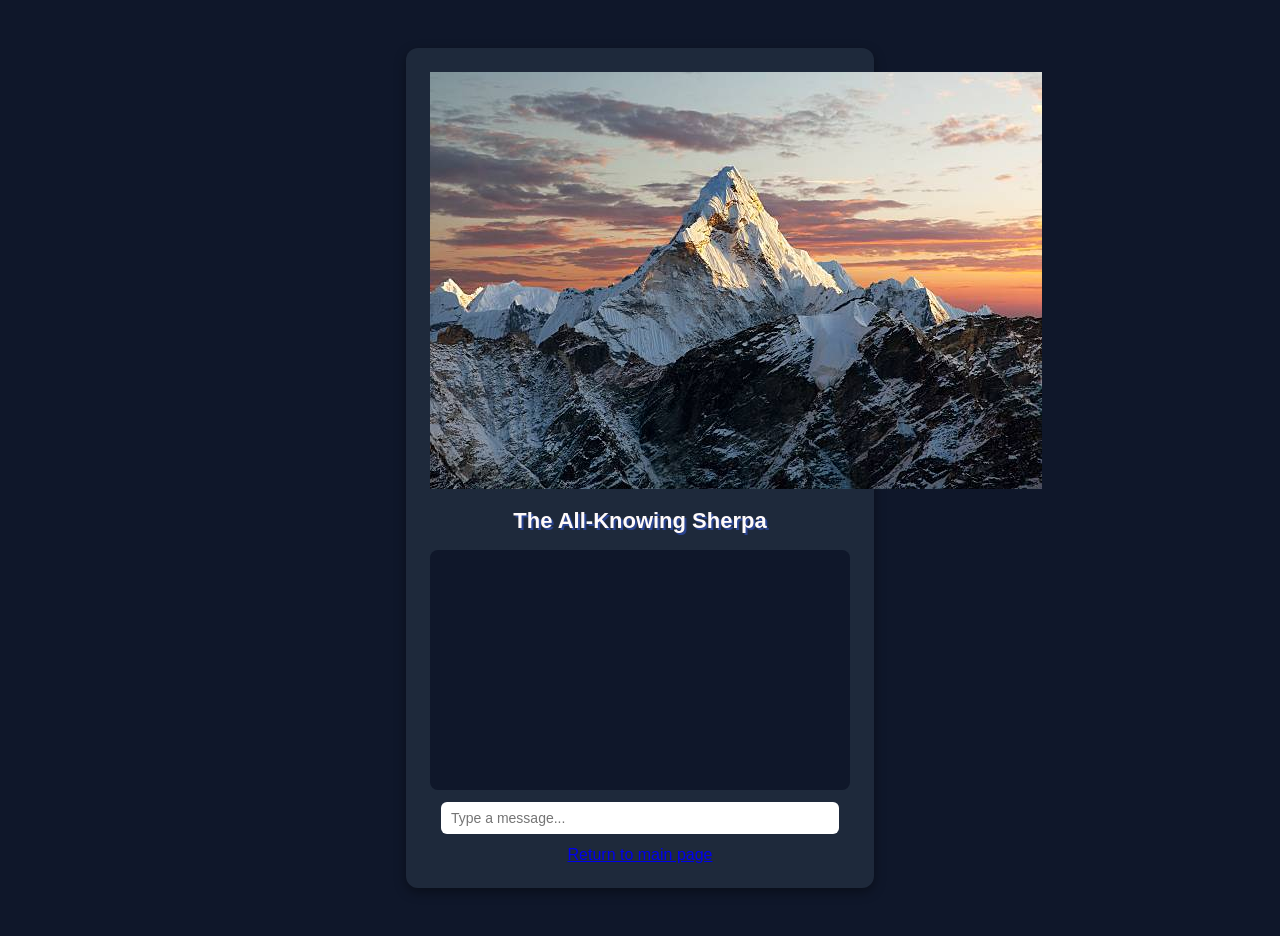
==== chatbot.html @ 916409c4 "Enhance chatbot HTML structure and styles Updated styling and layout for the chatbot interface." ====
<!DOCTYPE html>
<html lang="en">
<meta charset="UTF-8">

<html>
      <title> Sherpa Chatbot</title>

      <style>
      body {
        background-color: #0F172A;
        font-family: Arial, sans-serif;
        color: snow;
        text-align: center;
        padding: 40px 20px;
      }

      .card {
        max-width: 420px;
        margin: 0 auto;
        background-color: #1E293B;
        border-radius: 12px;
        padding: 24px;
        box-shadow: 0 4px 12px rgba(0, 0, 0, 0.4);
      }

      h1 {
        font-size: 22px;
        text-shadow: 2px 2px #2A4390;
        margin-bottom: 16px;
      }

      #chat {
        text-align: left;
        height: 220px;
        overflow-y: auto;
        background-color: #0F172A;
        border-radius: 8px;
        padding: 10px;
        margin-bottom: 12px;
      }
      

      #chat p {
        margin: 6px 0;
        padding: 8px 12px;
        border-radius: 8px;
        max-width: 80%;
        word-wrap: break-word;
      }

      .user-msg {
        background-color: darkblue;
        margin-left: auto;
        text-align: right;
      }

      .bot-msg {
        background-color: #37ad3f;
        color: #0F172A;
        margin-right: auto;
      }

      #userInput {
        width: 90%;
        padding: 8px 10px;
        border-radius: 6px;
        border: none;
        font-size: 14px;
        margin-bottom: 12px;
      }

      .back-link {
        display: inline-block;
        margin-top: 16px;
        color: whitesmoke;
        background: darkblue;
        text-decoration: none;
        padding: 6px 14px;
        border-radius: 8px;
        font-size: 13px;
      }

      .back-link:hover {
        color: darkgray;
      }

      

      </style>
      </head>
  <body>

      
      <div class="card">
         
          <img src="Mountainpic.jpg">
          <h1>The All-Knowing Sherpa</h1>
          <div id="chat"></div>
          <input type="text" id="userInput" placeholder="Type a message..." onkeypress="handleUserInput(event)">
          <script src="chatz.js"></script>
          <a href="https://Gus333-sch.github.io/Coding1/">Return to main page</a> <br>
      </div>
        <script src="chatz.js"></script>
      
      </body>
</html>
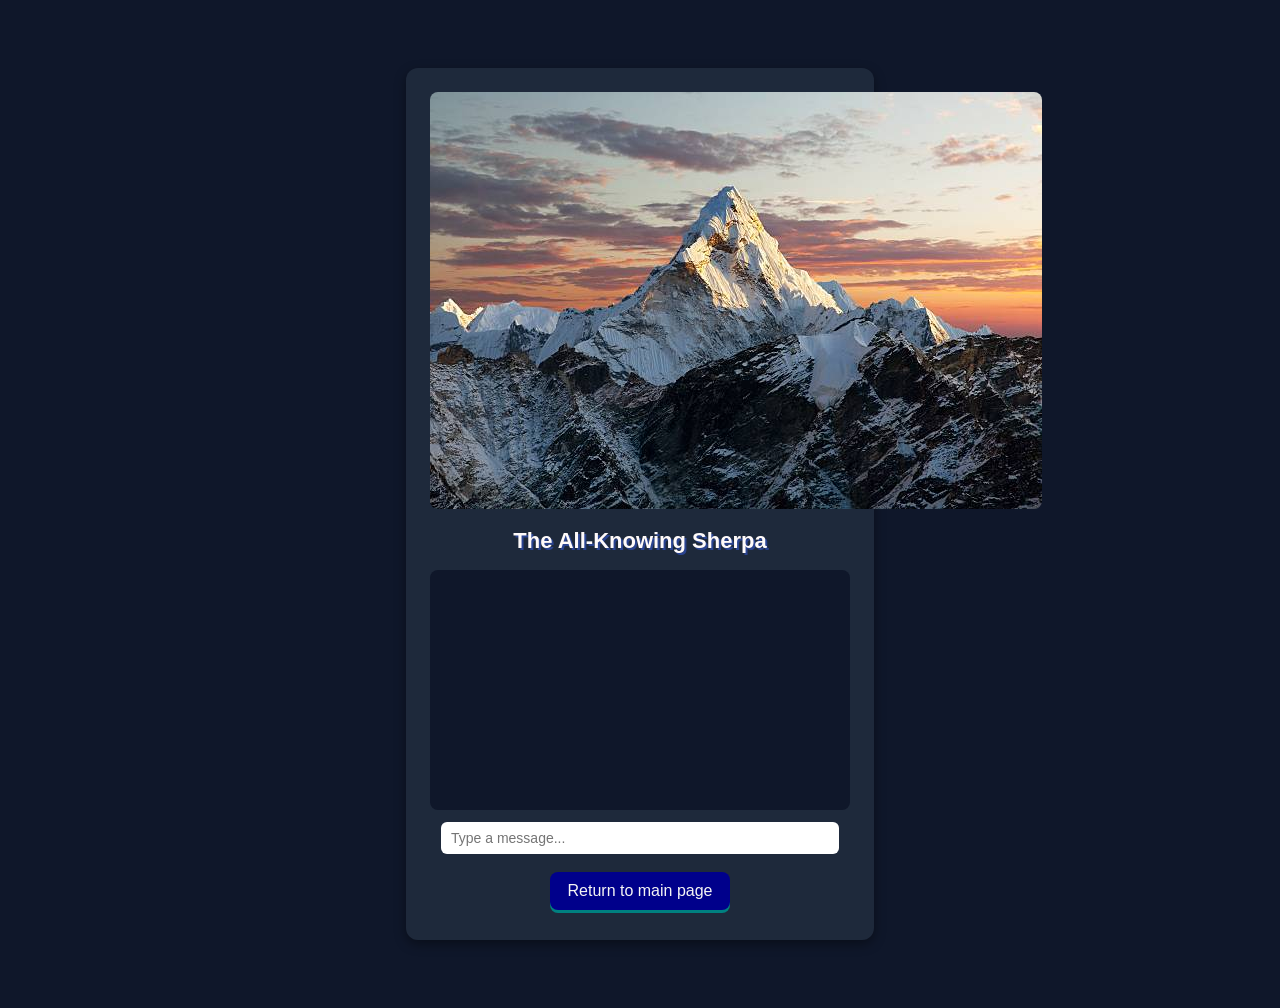
==== commit f947bea0: "Update chatbot.html" ====
--- a/chatbot.html
+++ b/chatbot.html
@@ -1,6 +1,7 @@
 <!DOCTYPE html>
 <html lang="en">
 <meta charset="UTF-8">
+<meta name="viewport" content="width=device-width, initial-scale=1.0">
 
 <html>
       <title> Sherpa Chatbot</title>
@@ -88,12 +89,13 @@
 
       </style>
       </head>
+      <link rel="stylesheet" href="styles.css">
   <body>
 
       
       <div class="card">
          
-          <img src="Mountainpic.jpg">
+          <img src="Mountainpic.jpg" alt="Mountain" class="avatar">
           <h1>The All-Knowing Sherpa</h1>
           <div id="chat"></div>
           <input type="text" id="userInput" placeholder="Type a message..." onkeypress="handleUserInput(event)">
--- a/styles.css
+++ b/styles.css
@@ -0,0 +1,57 @@
+           div {
+  width: 320px #37ad3f;
+  height: 50px #37ad3f;
+  padding: 10px #37ad3f;
+  border: 5px #37ad3f;
+  margin: 0;                  
+}
+
+           h1 {
+           "font-family:verdana";
+           text-shadow: 2px 2px #2A4390;
+           color:snow;
+           } 
+
+
+body {
+     background-color: #0F172A;
+     font-family: Arial, sans-serif;
+     text-align: center;
+     padding: 60px;        
+}
+
+img {
+           border-radius: 8px;
+           
+}
+
+a{
+           color:whitesmoke;
+           display:inline-block;
+           background:darkblue;
+           text-decoration:none;
+           display:inline-block;
+           padding:10px 18px;
+           border-radius:8px;
+           box-shadow: 0 3px 0 Teal;
+           transition: all 0.1s ease;
+           margin: 6px 0; 
+}
+
+a:hover{
+           color:darkgray;
+           text-decoration:none;
+           transition-property: margin-right, blue;
+           transition-delay: 1s;
+
+           
+
+           
+}           
+a:active{
+           color:silver;
+           text-decoration:none;
+           transform: translateY(3px);
+           box-shadow: 0 0 0 PowderBlue;
+
+}
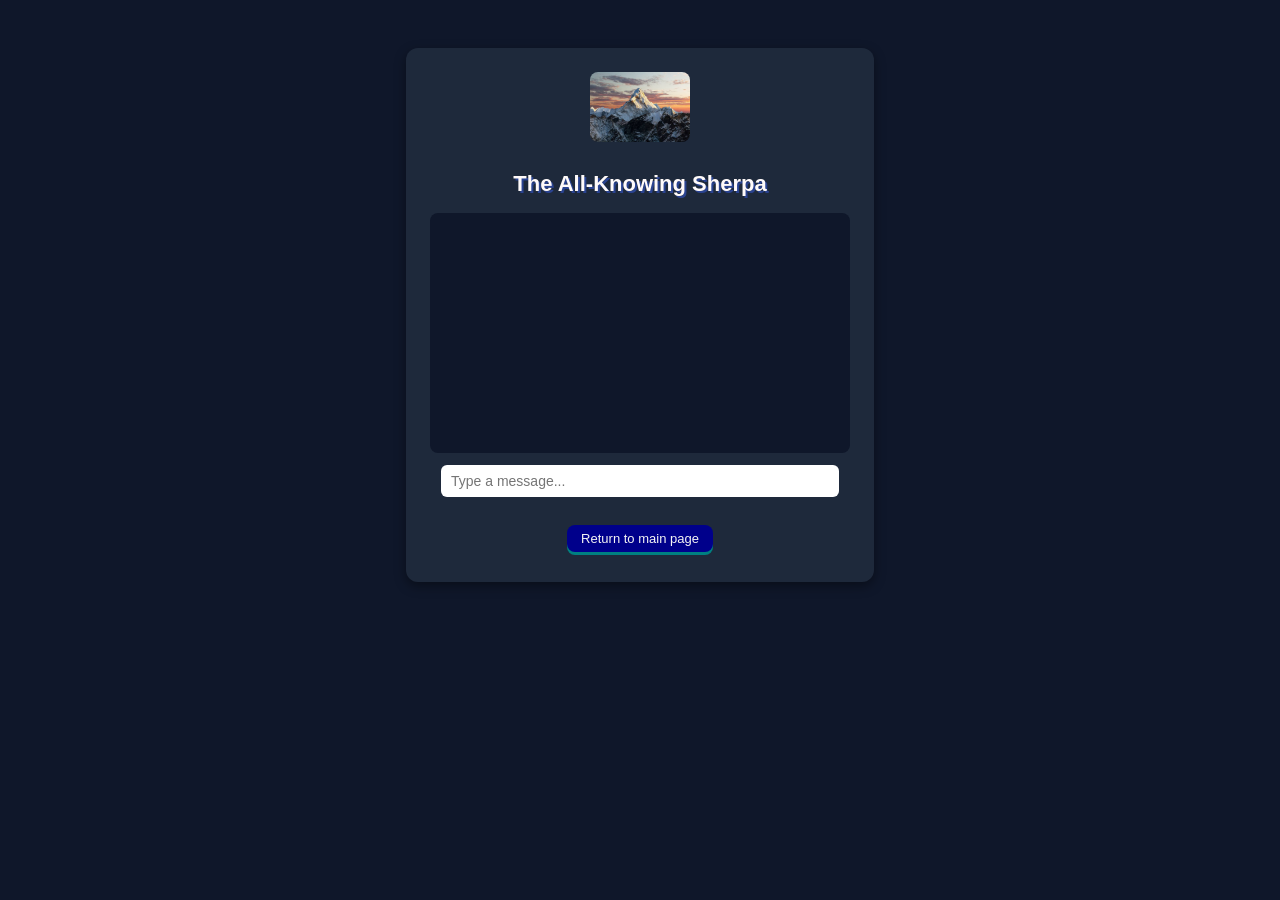
==== commit 455b3019: "Refactor HTML structure and styles in chatbot.html" ====
--- a/chatbot.html
+++ b/chatbot.html
@@ -1,108 +1,105 @@
 <!DOCTYPE html>
 <html lang="en">
-<meta charset="UTF-8">
-<meta name="viewport" content="width=device-width, initial-scale=1.0">
+<head>
+  <meta charset="UTF-8">
+  <meta name="viewport" content="width=device-width, initial-scale=1.0">
+  <title>Sherpa Chatbot</title>
+  <link rel="stylesheet" href="styles.css">
+  <style>
+    body {
+      background-color: #0F172A;
+      font-family: Arial, sans-serif;
+      color: snow;
+      text-align: center;
+      padding: 40px 20px;
+    }
 
-<html>
-      <title> Sherpa Chatbot</title>
+    .card {
+      max-width: 420px;
+      margin: 0 auto;
+      background-color: #1E293B;
+      border-radius: 12px;
+      padding: 24px;
+      box-shadow: 0 4px 12px rgba(0, 0, 0, 0.4);
+    }
 
-      <style>
-      body {
-        background-color: #0F172A;
-        font-family: Arial, sans-serif;
-        color: snow;
-        text-align: center;
-        padding: 40px 20px;
-      }
+    .avatar {
+      width: 100px;
+      height: 70px;
+      object-fit: cover;
+      border-radius: 8px;
+      margin-bottom: 10px;
+    }
 
-      .card {
-        max-width: 420px;
-        margin: 0 auto;
-        background-color: #1E293B;
-        border-radius: 12px;
-        padding: 24px;
-        box-shadow: 0 4px 12px rgba(0, 0, 0, 0.4);
-      }
+    h1 {
+      font-size: 22px;
+      text-shadow: 2px 2px #2A4390;
+      margin-bottom: 16px;
+    }
 
-      h1 {
-        font-size: 22px;
-        text-shadow: 2px 2px #2A4390;
-        margin-bottom: 16px;
-      }
+    #chat {
+      text-align: left;
+      height: 220px;
+      overflow-y: auto;
+      background-color: #0F172A;
+      border-radius: 8px;
+      padding: 10px;
+      margin-bottom: 12px;
+    }
 
-      #chat {
-        text-align: left;
-        height: 220px;
-        overflow-y: auto;
-        background-color: #0F172A;
-        border-radius: 8px;
-        padding: 10px;
-        margin-bottom: 12px;
-      }
-      
+    #chat p {
+      margin: 6px 0;
+      padding: 8px 12px;
+      border-radius: 8px;
+      max-width: 80%;
+      word-wrap: break-word;
+    }
 
-      #chat p {
-        margin: 6px 0;
-        padding: 8px 12px;
-        border-radius: 8px;
-        max-width: 80%;
-        word-wrap: break-word;
-      }
+    .user-msg {
+      background-color: darkblue;
+      margin-left: auto;
+      text-align: right;
+    }
 
-      .user-msg {
-        background-color: darkblue;
-        margin-left: auto;
-        text-align: right;
-      }
+    .bot-msg {
+      background-color: #37ad3f;
+      color: #0F172A;
+      margin-right: auto;
+    }
 
-      .bot-msg {
-        background-color: #37ad3f;
-        color: #0F172A;
-        margin-right: auto;
-      }
+    #userInput {
+      width: 90%;
+      padding: 8px 10px;
+      border-radius: 6px;
+      border: none;
+      font-size: 14px;
+      margin-bottom: 12px;
+    }
 
-      #userInput {
-        width: 90%;
-        padding: 8px 10px;
-        border-radius: 6px;
-        border: none;
-        font-size: 14px;
-        margin-bottom: 12px;
-      }
+    .back-link {
+      display: inline-block;
+      margin-top: 16px;
+      color: whitesmoke;
+      background: darkblue;
+      text-decoration: none;
+      padding: 6px 14px;
+      border-radius: 8px;
+      font-size: 13px;
+    }
 
-      .back-link {
-        display: inline-block;
-        margin-top: 16px;
-        color: whitesmoke;
-        background: darkblue;
-        text-decoration: none;
-        padding: 6px 14px;
-        border-radius: 8px;
-        font-size: 13px;
-      }
-
-      .back-link:hover {
-        color: darkgray;
-      }
-
-      
-
-      </style>
-      </head>
-      <link rel="stylesheet" href="styles.css">
-  <body>
-
-      
-      <div class="card">
-         
-          <img src="Mountainpic.jpg" alt="Mountain" class="avatar">
-          <h1>The All-Knowing Sherpa</h1>
-          <div id="chat"></div>
-          <input type="text" id="userInput" placeholder="Type a message..." onkeypress="handleUserInput(event)">
-          <script src="chatz.js"></script>
-          <a href="https://Gus333-sch.github.io/Coding1/">Return to main page</a> <br>
-      </div>
-        <script src="chatz.js"></script>
-      
-      </body>
+    .back-link:hover {
+      color: darkgray;
+    }
+  </style>
+</head>
+<body>
+  <div class="card">
+    <img src="Mountainpic.jpg" alt="Mountain" class="avatar">
+    <h1>The All-Knowing Sherpa</h1>
+    <div id="chat"></div>
+    <input type="text" id="userInput" placeholder="Type a message..." onkeypress="handleUserInput(event)">
+    <a href="https://Gus333-sch.github.io/Coding1/" class="back-link">Return to main page</a>
+  </div>
+  <script src="chatz.js"></script>
+</body>
 </html>
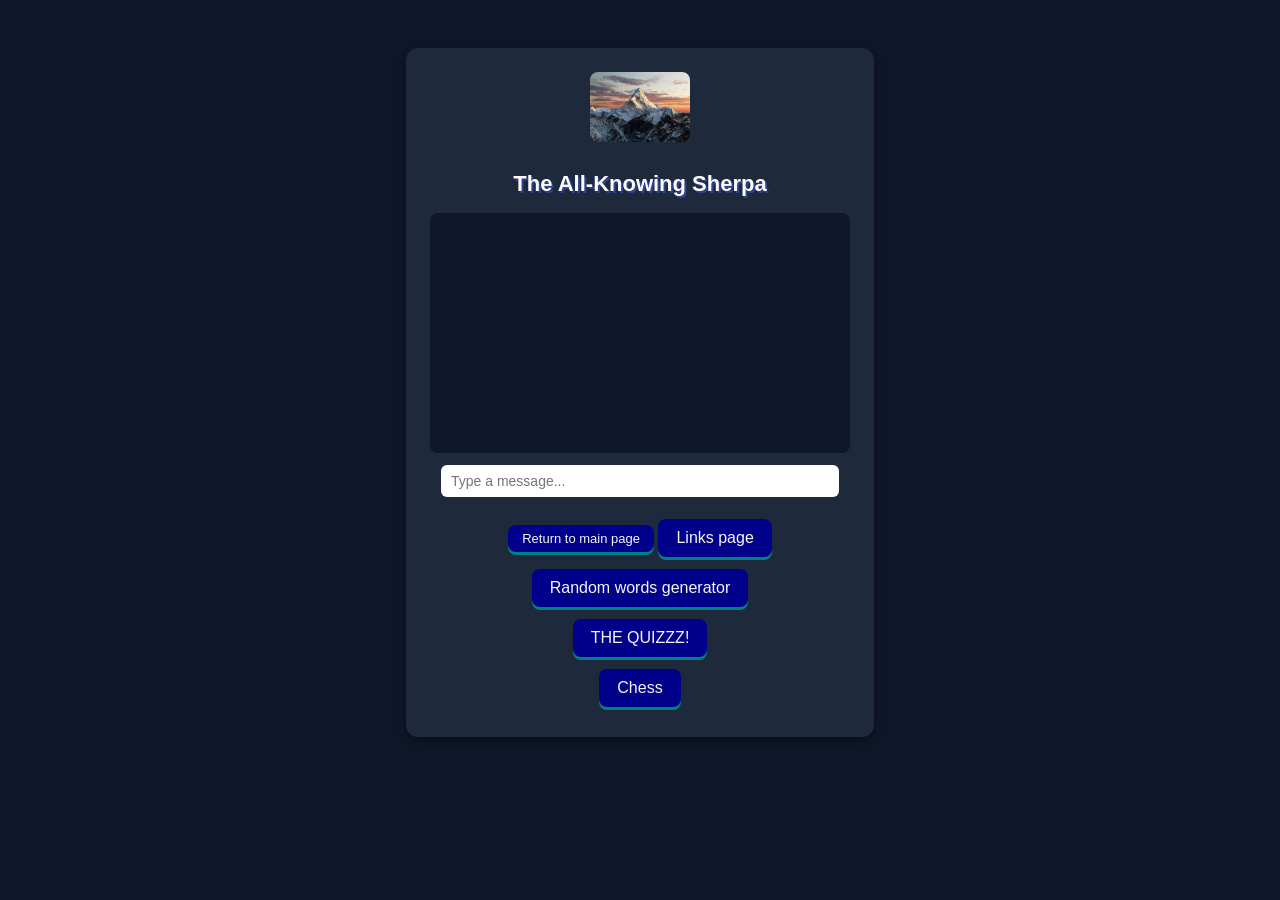
==== commit 0b058747: "Add additional links to chatbot.html" ====
--- a/chatbot.html
+++ b/chatbot.html
@@ -99,6 +99,10 @@
     <div id="chat"></div>
     <input type="text" id="userInput" placeholder="Type a message..." onkeypress="handleUserInput(event)">
     <a href="https://Gus333-sch.github.io/Coding1/" class="back-link">Return to main page</a>
+    <a href="https://gus333-sch.github.io/Coding1/links.html">Links page</a> <br>
+    <a href="https://gus333-sch.github.io/Coding1/randomwords.html">Random words generator</a> <br>
+    <a href="https://gus333-sch.github.io/Coding1/quiz.html">THE QUIZZZ!</a> <br>
+    <a href="https://gus333-sch.github.io/Coding1/Game.html">Chess</a> <br>
   </div>
   <script src="chatz.js"></script>
 </body>
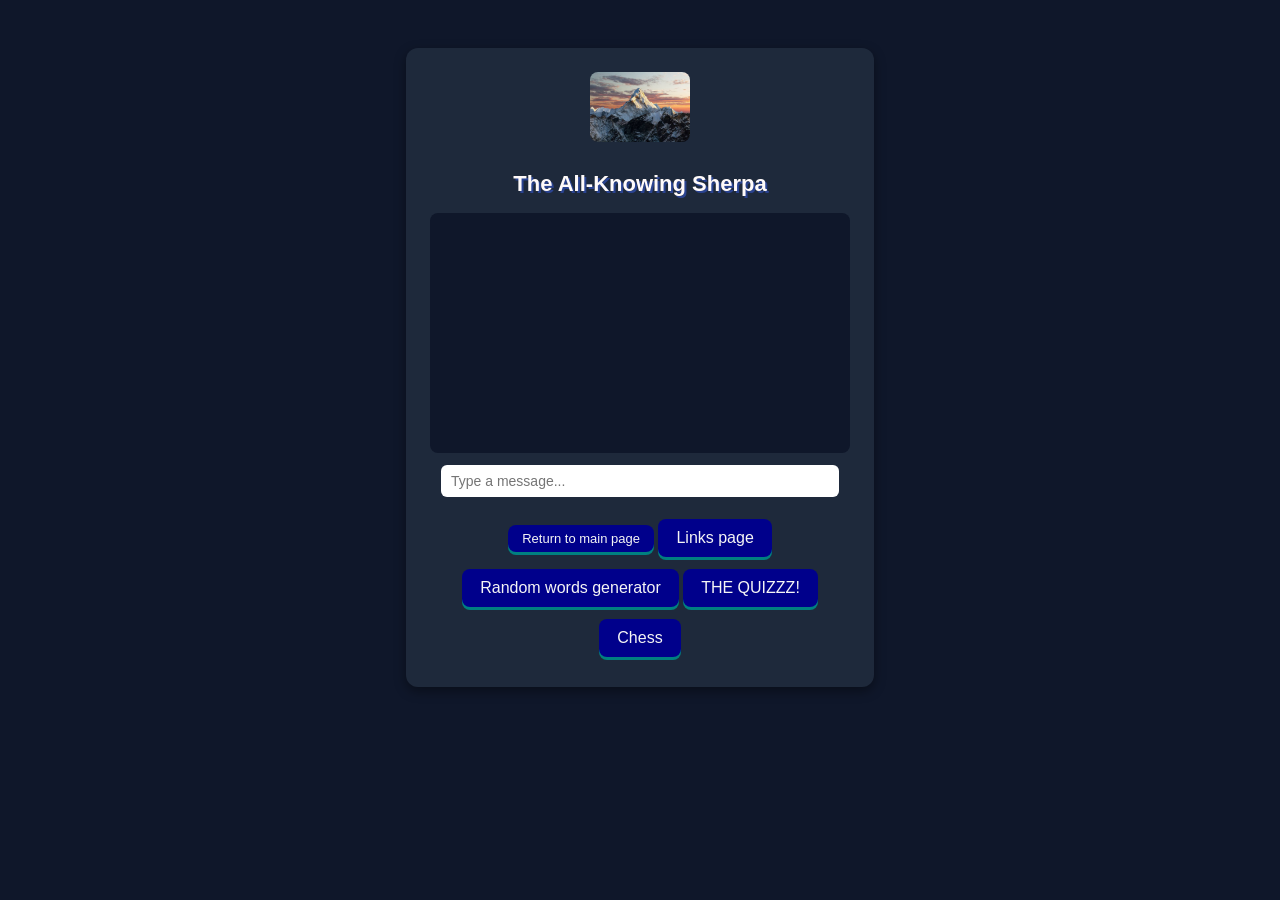
==== commit fa4ee201: "Remove line breaks between links in chatbot.html" ====
--- a/chatbot.html
+++ b/chatbot.html
@@ -99,10 +99,10 @@
     <div id="chat"></div>
     <input type="text" id="userInput" placeholder="Type a message..." onkeypress="handleUserInput(event)">
     <a href="https://Gus333-sch.github.io/Coding1/" class="back-link">Return to main page</a>
-    <a href="https://gus333-sch.github.io/Coding1/links.html">Links page</a> <br>
-    <a href="https://gus333-sch.github.io/Coding1/randomwords.html">Random words generator</a> <br>
-    <a href="https://gus333-sch.github.io/Coding1/quiz.html">THE QUIZZZ!</a> <br>
-    <a href="https://gus333-sch.github.io/Coding1/Game.html">Chess</a> <br>
+    <a href="https://gus333-sch.github.io/Coding1/links.html">Links page</a> 
+    <a href="https://gus333-sch.github.io/Coding1/randomwords.html">Random words generator</a> 
+    <a href="https://gus333-sch.github.io/Coding1/quiz.html">THE QUIZZZ!</a> 
+    <a href="https://gus333-sch.github.io/Coding1/Game.html">Chess</a> 
   </div>
   <script src="chatz.js"></script>
 </body>
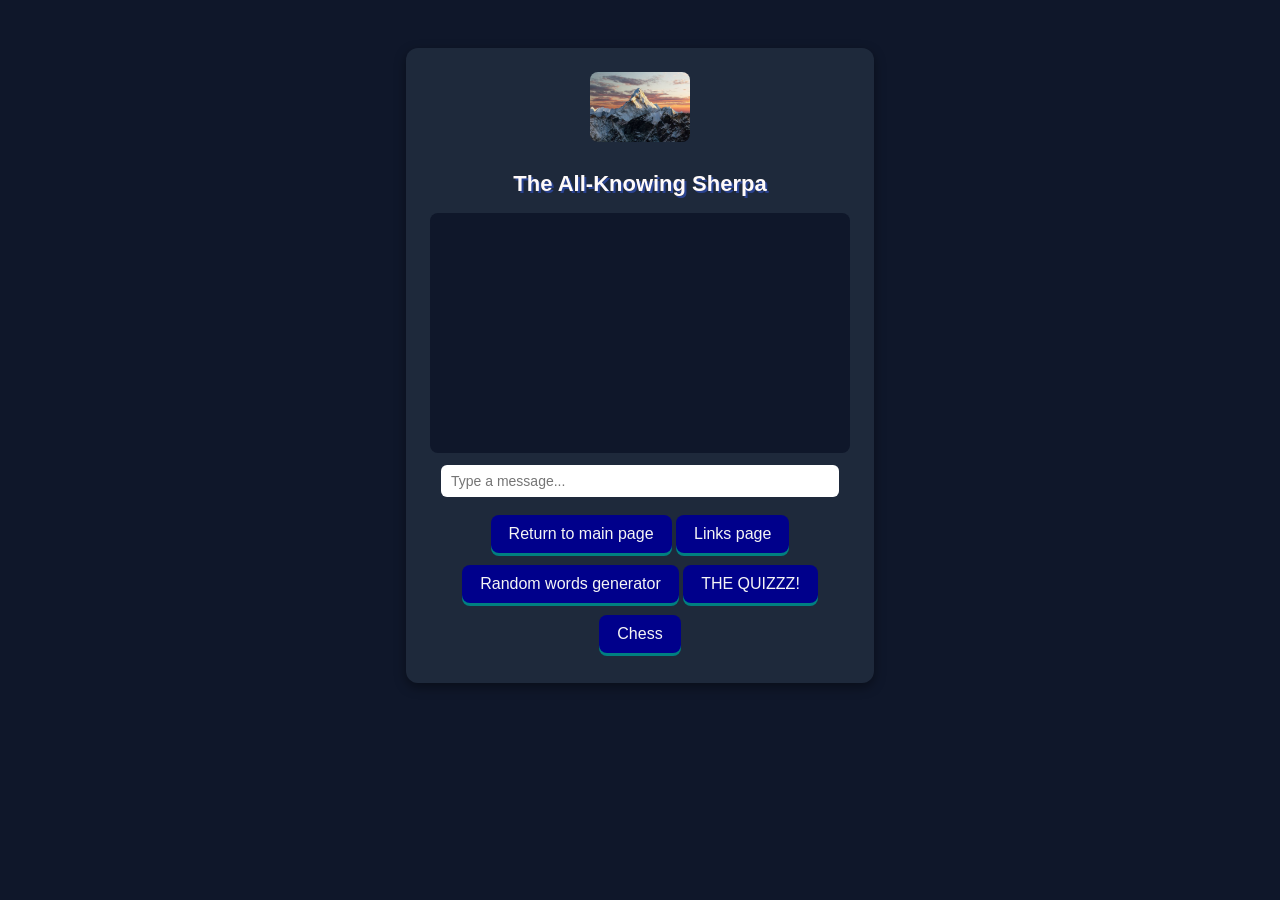
==== commit b43d2b30: "Remove class from 'Return to main page' link" ====
--- a/chatbot.html
+++ b/chatbot.html
@@ -98,7 +98,7 @@
     <h1>The All-Knowing Sherpa</h1>
     <div id="chat"></div>
     <input type="text" id="userInput" placeholder="Type a message..." onkeypress="handleUserInput(event)">
-    <a href="https://Gus333-sch.github.io/Coding1/" class="back-link">Return to main page</a>
+    <a href="https://Gus333-sch.github.io/Coding1/" >Return to main page</a>
     <a href="https://gus333-sch.github.io/Coding1/links.html">Links page</a> 
     <a href="https://gus333-sch.github.io/Coding1/randomwords.html">Random words generator</a> 
     <a href="https://gus333-sch.github.io/Coding1/quiz.html">THE QUIZZZ!</a> 
--- a/styles.css
+++ b/styles.css
@@ -35,7 +35,7 @@
            border-radius:8px;
            box-shadow: 0 3px 0 Teal;
            transition: all 0.1s ease;
-           margin: 6px 0; 
+           margin: 6px 0; /* style for all my link buttons */
 }
 
 a:hover{
